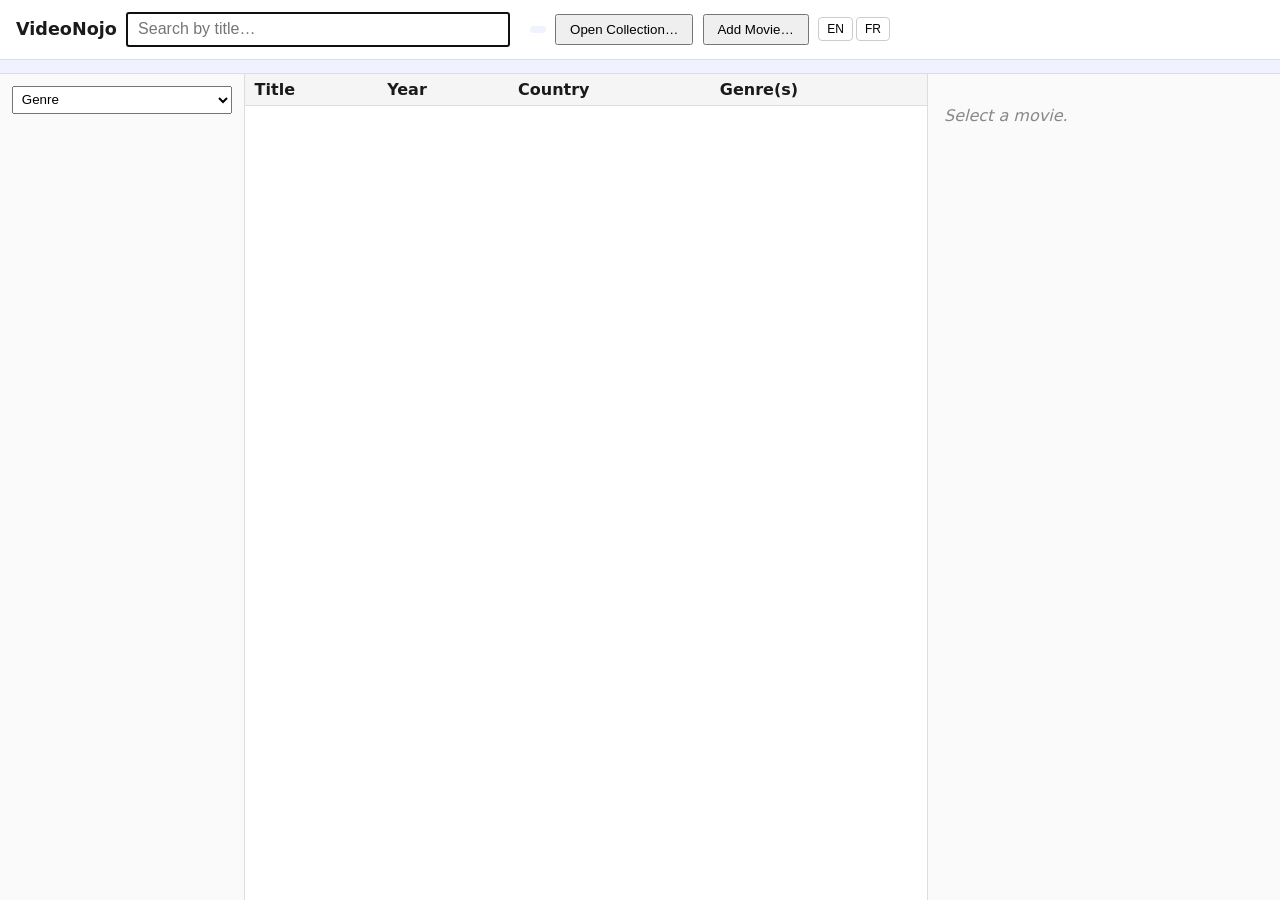
==== project/app/src/index.html @ ea9f787c "v0.16.0: <datalist> autocomplete on the add/edit form country/genres/studios/formats/actors/crew inp" ====
<!doctype html>
<html lang="en">
<head>
  <meta charset="utf-8" />
  <title>VideoNojo</title>
  <link rel="stylesheet" href="style.css" />
</head>
<body>
  <header>
    <h1>VideoNojo</h1>
    <input id="search" type="search" data-i18n-placeholder="search_placeholder" placeholder="Search by title…" autofocus />
    <span id="count"></span>
    <span id="file-badge"></span>
    <button id="open-collection" data-i18n="nav_open">Open Collection…</button>
    <button id="add-movie" data-i18n="nav_add">Add Movie…</button>
    <span id="lang-toggle">
      <button id="lang-en" type="button">EN</button>
      <button id="lang-fr" type="button">FR</button>
    </span>
    <span id="app-version"></span>
  </header>
  <div id="tabs"></div>
  <main id="main">
    <aside id="groups">
      <select id="group-field">
        <option value="genres" data-i18n="opt_group_genres">Genre</option>
        <option value="studios" data-i18n="opt_group_studios">Studio</option>
        <option value="formats" data-i18n="opt_group_formats">Format</option>
        <option value="country" data-i18n="opt_group_country">Country</option>
      </select>
      <div id="group-list"></div>
    </aside>
    <div id="right-col">
      <table id="movies">
        <thead>
          <tr>
            <th data-k="title" data-i18n="col_title">Title</th>
            <th data-k="release_year" data-i18n="col_year">Year</th>
            <th data-k="country" data-i18n="col_country">Country</th>
            <th data-k="genres" data-i18n="col_genres">Genre(s)</th>
          </tr>
        </thead>
        <tbody></tbody>
      </table>
      <aside id="detail">
        <p id="detail-empty" data-i18n="detail_select">Select a movie.</p>
        <div id="detail-content"></div>
      </aside>
    </div>
  </main>
  <dialog id="add-movie-dialog">
    <form id="add-movie-form" method="dialog">
      <h2 id="add-movie-dialog-title" data-i18n="form_title_add">Add Movie</h2>
      <label><span data-i18n="form_label_title">Title</span> <input name="title" required /></label>
      <label><span data-i18n="form_label_year">Release year</span> <input name="release_year" /></label>
      <label><span data-i18n="form_label_rating">Rating (0–5)</span> <input name="rating" type="number" min="0" max="5" /></label>
      <label><span data-i18n="form_label_country">Country</span> <input name="country" list="dl-country" /></label>
      <label><span data-i18n="form_label_genres">Genre(s), comma-separated</span> <input name="genres" list="dl-genres" /></label>
      <label><span data-i18n="form_label_studios">Studio(s), comma-separated</span> <input name="studios" list="dl-studios" /></label>
      <label><span data-i18n="form_label_formats">Format(s), comma-separated</span> <input name="formats" list="dl-formats" /></label>
      <label><span data-i18n="form_label_actors">Actor(s), comma-separated</span> <input name="actors" list="dl-actors" /></label>
      <label><span data-i18n="form_label_crew">Crew, comma-separated ("Name" or "Name:Role")</span> <input name="crew" list="dl-crew" /></label>
      <datalist id="dl-country"></datalist>
      <datalist id="dl-genres"></datalist>
      <datalist id="dl-studios"></datalist>
      <datalist id="dl-formats"></datalist>
      <datalist id="dl-actors"></datalist>
      <datalist id="dl-crew"></datalist>
      <label><span data-i18n="form_label_plot">Plot</span> <textarea name="plot" rows="2"></textarea></label>
      <label><span data-i18n="form_label_notes">Notes</span> <textarea name="notes" rows="2"></textarea></label>
      <div id="add-movie-error" class="error"></div>
      <menu>
        <button type="button" id="add-movie-cancel" data-i18n="form_cancel">Cancel</button>
        <button type="submit" id="add-movie-submit" data-i18n="form_next">Next…</button>
      </menu>
    </form>
  </dialog>

  <dialog id="add-preview-dialog">
    <h2 id="add-preview-title"></h2>
    <p id="add-preview-summary"></p>
    <ul id="add-preview-list"></ul>
    <menu>
      <button type="button" id="add-preview-cancel" data-i18n="form_cancel">Cancel</button>
      <button type="button" id="add-preview-confirm" data-i18n="add_preview_confirm">Confirm and add</button>
    </menu>
  </dialog>

  <script type="module" src="app.js"></script>
</body>
</html>
---- project/app/src/style.css ----
body {
  font-family: -apple-system, system-ui, sans-serif;
  margin: 0;
  color: #1a1a1a;
  height: 100vh;
  display: flex;
  flex-direction: column;
}

header {
  display: flex;
  align-items: center;
  gap: 0.6rem;
  padding: 0.75rem 1rem;
  border-bottom: 1px solid #ddd;
  background: #fff;
  flex-shrink: 0;
}

header h1 {
  font-size: 1.1rem;
  margin: 0;
  flex-shrink: 0;
}

#search {
  flex: 1 1 12rem;
  min-width: 8rem;
  max-width: 24rem;
  font-size: 1rem;
  padding: 0.4rem 0.6rem;
}

#count {
  color: #666;
  font-size: 0.85rem;
}

#file-badge {
  color: #666;
  font-size: 0.8rem;
  padding: 0.2rem 0.5rem;
  background: #f0f2ff;
  border-radius: 4px;
}

#open-collection,
#add-movie {
  padding: 0.4rem 0.8rem;
  cursor: pointer;
}

#app-version {
  color: #999;
  font-size: 0.75rem;
  margin-left: auto;
}

#lang-toggle {
  display: flex;
  gap: 0.2rem;
}

#lang-toggle button {
  padding: 0.25rem 0.5rem;
  font-size: 0.75rem;
  cursor: pointer;
  border: 1px solid #ccc;
  background: #fff;
  border-radius: 4px;
}

#lang-toggle button.active {
  background: #2e4bb0;
  color: #fff;
  border-color: #2e4bb0;
}

dialog {
  border: none;
  border-radius: 6px;
  box-shadow: 0 4px 24px rgba(0, 0, 0, 0.2);
  padding: 1.25rem;
  width: 26rem;
  max-height: 85vh;
  overflow-y: auto;
}

dialog::backdrop {
  background: rgba(0, 0, 0, 0.3);
}

dialog h2 {
  margin: 0 0 0.75rem 0;
  font-size: 1.05rem;
}

#add-movie-form label {
  display: block;
  font-size: 0.85rem;
  color: #555;
  margin-bottom: 0.6rem;
}

#add-movie-form input,
#add-movie-form textarea {
  display: block;
  width: 100%;
  box-sizing: border-box;
  margin-top: 0.2rem;
  padding: 0.35rem 0.5rem;
  font-size: 0.95rem;
}

dialog menu {
  display: flex;
  justify-content: flex-end;
  gap: 0.5rem;
  margin: 1rem 0 0 0;
  padding: 0;
}

dialog menu button {
  padding: 0.4rem 0.8rem;
  cursor: pointer;
}

.error {
  color: #c0392b;
  font-size: 0.85rem;
  min-height: 1.2em;
}

#add-preview-list {
  padding-left: 1.2rem;
  font-size: 0.9rem;
}

.new-badge {
  background: #dce5fb;
  color: #2e4bb0;
  font-size: 0.7rem;
  font-weight: 600;
  padding: 0.05rem 0.35rem;
  border-radius: 999px;
}

#tabs {
  display: flex;
  gap: 0.4rem;
  padding: 0.4rem 1rem;
  overflow-x: auto;
  background: #f0f2ff;
  border-bottom: 1px solid #ddd;
  flex-shrink: 0;
}

#tabs .tab {
  flex: 0 0 auto;
  padding: 0.3rem 0.7rem;
  border-radius: 999px;
  font-size: 0.75rem;
  font-weight: 500;
  white-space: nowrap;
  cursor: pointer;
  background: #e4e9ff;
  border: 1px solid #c3d2f7;
  color: #2e4bb0;
}

#tabs .tab:hover {
  background: #dce5fb;
  border-color: #6a7fe0;
}

#tabs .tab.active {
  background: #6a7fe0;
  border-color: #6a7fe0;
  color: #fff;
}

#tabs .tab .n {
  opacity: 0.75;
  margin-left: 0.3rem;
}

#tabs .tab.active .n {
  opacity: 0.9;
}

#main {
  flex: 1;
  min-height: 0;
  display: flex;
  overflow: hidden;
}

#groups {
  width: 220px;
  flex-shrink: 0;
  padding: 0.75rem;
  overflow-y: auto;
  border-right: 1px solid #ddd;
  background: #fafafa;
}

#group-field {
  width: 100%;
  margin-bottom: 0.5rem;
  padding: 0.3rem;
}

.group-row {
  display: flex;
  justify-content: space-between;
  gap: 0.5rem;
  padding: 0.3rem 0.4rem;
  border-radius: 4px;
  cursor: pointer;
  font-size: 0.9rem;
}

.group-row:hover {
  background: #eef0ff;
}

.group-row.active {
  background: #dce5fb;
  font-weight: 600;
}

.group-label {
  overflow: hidden;
  text-overflow: ellipsis;
  white-space: nowrap;
}

.group-count {
  color: #888;
  flex-shrink: 0;
}

#right-col {
  flex: 1;
  min-width: 0;
  display: flex;
  overflow: hidden;
}

#movies {
  flex: 1;
  overflow-y: auto;
  border-collapse: collapse;
  width: 100%;
}

#movies th {
  text-align: left;
  position: sticky;
  top: 0;
  background: #f5f5f5;
  padding: 0.4rem 0.6rem;
  border-bottom: 1px solid #ddd;
}

#movies td {
  padding: 0.4rem 0.6rem;
  border-bottom: 1px solid #eee;
  cursor: pointer;
}

#movies tr:hover td {
  background: #f5f7ff;
}

#detail {
  width: 320px;
  flex-shrink: 0;
  padding: 1rem;
  overflow-y: auto;
  border-left: 1px solid #ddd;
  background: #fafafa;
}

#detail-empty {
  color: #888;
  font-style: italic;
}

#detail-content dl {
  display: grid;
  grid-template-columns: 6rem 1fr;
  gap: 0.25rem 0.5rem;
  font-size: 0.9rem;
}

#detail-content dt {
  color: #666;
}

#detail-content dd {
  margin: 0;
}

.detail-actions {
  display: flex;
  gap: 0.5rem;
  margin-top: 1rem;
  border-top: 1px solid #eee;
  padding-top: 1rem;
}

.detail-actions button {
  padding: 0.35rem 0.7rem;
  cursor: pointer;
}
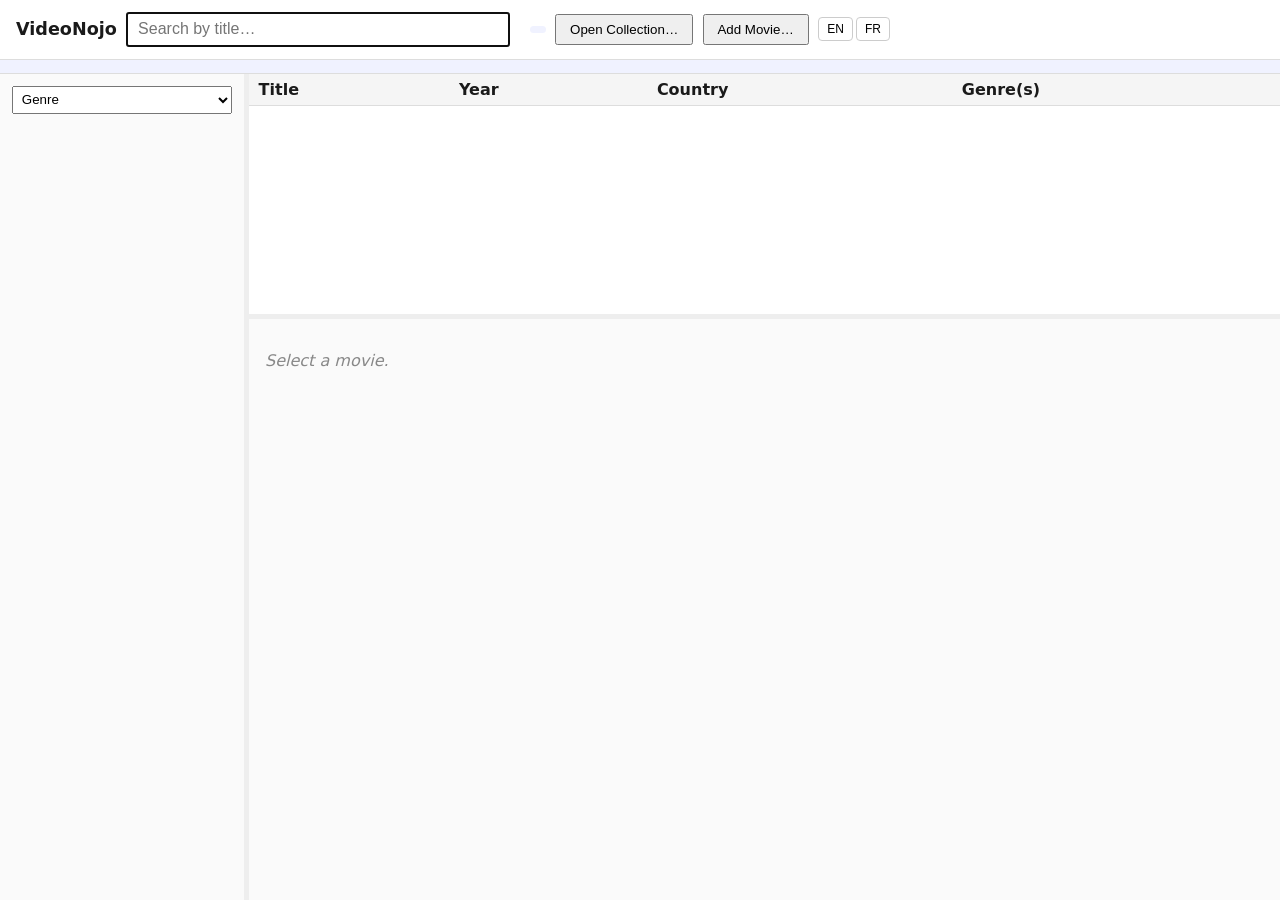
==== commit d6bf1c07: "v0.18.0: fix the three-pane layout to match BookNojo/MusicNojo's own arrangement, plus resizable pan" ====
--- a/project/app/src/index.html
+++ b/project/app/src/index.html
@@ -30,18 +30,22 @@
       </select>
       <div id="group-list"></div>
     </aside>
+    <div id="splitter-v" title="Drag to resize"></div>
     <div id="right-col">
-      <table id="movies">
-        <thead>
-          <tr>
-            <th data-k="title" data-i18n="col_title">Title</th>
-            <th data-k="release_year" data-i18n="col_year">Year</th>
-            <th data-k="country" data-i18n="col_country">Country</th>
-            <th data-k="genres" data-i18n="col_genres">Genre(s)</th>
-          </tr>
-        </thead>
-        <tbody></tbody>
-      </table>
+      <div id="list-pane">
+        <table id="movies">
+          <thead>
+            <tr>
+              <th data-k="title" data-i18n="col_title">Title</th>
+              <th data-k="release_year" data-i18n="col_year">Year</th>
+              <th data-k="country" data-i18n="col_country">Country</th>
+              <th data-k="genres" data-i18n="col_genres">Genre(s)</th>
+            </tr>
+          </thead>
+          <tbody></tbody>
+        </table>
+      </div>
+      <div id="splitter-h" title="Drag to resize"></div>
       <aside id="detail">
         <p id="detail-empty" data-i18n="detail_select">Select a movie.</p>
         <div id="detail-content"></div>
--- a/project/app/src/style.css
+++ b/project/app/src/style.css
@@ -196,12 +196,22 @@
 }
 
 #groups {
-  width: 220px;
-  flex-shrink: 0;
+  flex: 0 0 220px;
+  min-width: 140px;
   padding: 0.75rem;
   overflow-y: auto;
-  border-right: 1px solid #ddd;
   background: #fafafa;
+}
+
+#splitter-v {
+  flex: 0 0 5px;
+  cursor: col-resize;
+  background: #eee;
+}
+
+#splitter-v:hover,
+#splitter-v.dragging {
+  background: #6a7fe0;
 }
 
 #group-field {
@@ -244,14 +254,32 @@
   flex: 1;
   min-width: 0;
   display: flex;
+  flex-direction: column;
   overflow: hidden;
 }
 
+#list-pane {
+  /* ~5 rows + header by default — the detail pane below gets most of
+     the space until the user drags #splitter-h to show more. */
+  flex: 0 0 240px;
+  min-height: 100px;
+  overflow-y: auto;
+}
+
 #movies {
-  flex: 1;
-  overflow-y: auto;
   border-collapse: collapse;
   width: 100%;
+}
+
+#splitter-h {
+  flex: 0 0 5px;
+  cursor: row-resize;
+  background: #eee;
+}
+
+#splitter-h:hover,
+#splitter-h.dragging {
+  background: #6a7fe0;
 }
 
 #movies th {
@@ -274,11 +302,10 @@
 }
 
 #detail {
-  width: 320px;
-  flex-shrink: 0;
+  flex: 1 1 auto;
+  min-height: 100px;
   padding: 1rem;
   overflow-y: auto;
-  border-left: 1px solid #ddd;
   background: #fafafa;
 }
 
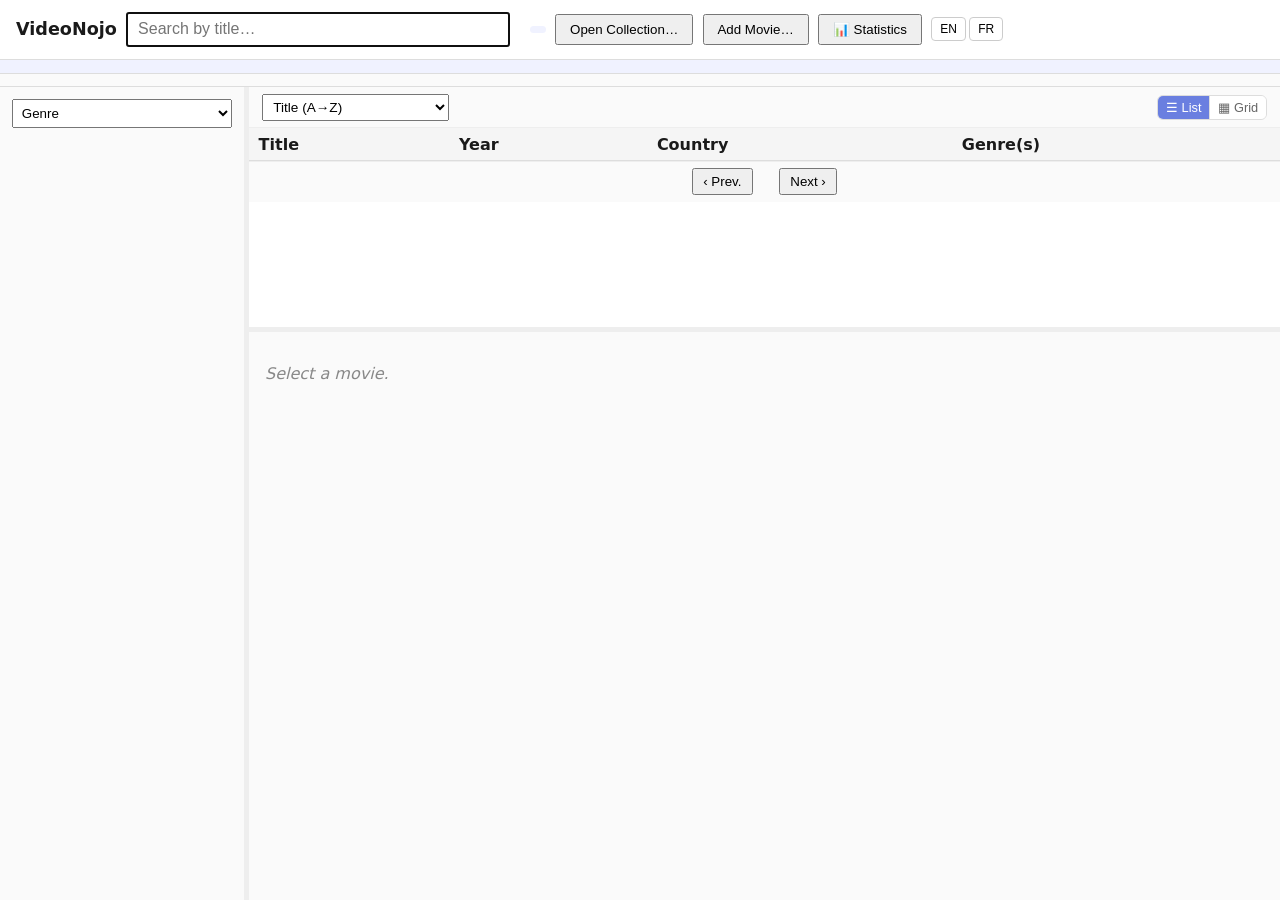
==== commit 3f0d4ffc: "v0.22.0: A-Z bar, sort, grid view, pagination, and statistics panel Ports the same pattern MusicNojo" ====
--- a/project/app/src/index.html
+++ b/project/app/src/index.html
@@ -13,6 +13,7 @@
     <span id="file-badge"></span>
     <button id="open-collection" data-i18n="nav_open">Open Collection…</button>
     <button id="add-movie" data-i18n="nav_add">Add Movie…</button>
+    <button id="stats-btn" data-i18n="nav_stats">📊 Statistics</button>
     <span id="lang-toggle">
       <button id="lang-en" type="button">EN</button>
       <button id="lang-fr" type="button">FR</button>
@@ -20,6 +21,7 @@
     <span id="app-version"></span>
   </header>
   <div id="tabs"></div>
+  <div id="azbar"></div>
   <main id="main">
     <aside id="groups">
       <select id="group-field">
@@ -33,6 +35,19 @@
     <div id="splitter-v" title="Drag to resize"></div>
     <div id="right-col">
       <div id="list-pane">
+        <div id="list-toolbar">
+          <select id="sort">
+            <option value="title" data-i18n="opt_sort_title">Title (A→Z)</option>
+            <option value="year_desc" data-i18n="opt_sort_year_desc">Year (newest first)</option>
+            <option value="rating_desc" data-i18n="opt_sort_rating_desc">Rating (highest first)</option>
+            <option value="country" data-i18n="opt_sort_country">Country (A→Z)</option>
+            <option value="date_added_desc" data-i18n="opt_sort_date_added">Date added (newest first)</option>
+          </select>
+          <div id="view-toggle">
+            <button id="view-list" class="active" data-i18n="list_view_list">☰ List</button>
+            <button id="view-grid" data-i18n="list_view_grid">▦ Grid</button>
+          </div>
+        </div>
         <table id="movies">
           <thead>
             <tr>
@@ -44,6 +59,12 @@
           </thead>
           <tbody></tbody>
         </table>
+        <div id="grid-view"></div>
+        <div id="pager">
+          <button id="prev-page" data-i18n="list_prev">‹ Prev.</button>
+          <span id="page-info"></span>
+          <button id="next-page" data-i18n="list_next">Next ›</button>
+        </div>
       </div>
       <div id="splitter-h" title="Drag to resize"></div>
       <aside id="detail">
@@ -52,6 +73,7 @@
       </aside>
     </div>
   </main>
+  <div id="stats-pane"></div>
   <dialog id="add-movie-dialog">
     <form id="add-movie-form" method="dialog">
       <h2 id="add-movie-dialog-title" data-i18n="form_title_add">Add Movie</h2>
--- a/project/app/src/style.css
+++ b/project/app/src/style.css
@@ -188,6 +188,41 @@
   opacity: 0.9;
 }
 
+#azbar {
+  display: flex;
+  flex-wrap: nowrap;
+  justify-content: space-between;
+  overflow-x: auto;
+  gap: 0.2rem;
+  padding: 0.4rem 1rem;
+  background: #fafafa;
+  border-bottom: 1px solid #ddd;
+  flex-shrink: 0;
+}
+
+#azbar button {
+  border: 1px solid transparent;
+  background: none;
+  font-size: 0.75rem;
+  font-weight: 600;
+  color: #888;
+  padding: 0.25rem 0.55rem;
+  border-radius: 4px;
+  cursor: pointer;
+  min-width: 1.6rem;
+  flex-shrink: 0;
+}
+
+#azbar button:hover {
+  background: #f5f7ff;
+  color: #1a1a1a;
+}
+
+#azbar button.active {
+  background: #6a7fe0;
+  color: #fff;
+}
+
 #main {
   flex: 1;
   min-height: 0;
@@ -263,12 +298,137 @@
      the space until the user drags #splitter-h to show more. */
   flex: 0 0 240px;
   min-height: 100px;
-  overflow-y: auto;
+  display: flex;
+  flex-direction: column;
+  overflow: auto;
+}
+
+#list-toolbar {
+  display: flex;
+  justify-content: space-between;
+  align-items: center;
+  padding: 0.4rem 0.8rem;
+  border-bottom: 1px solid #eee;
+  background: #fafafa;
+  flex-shrink: 0;
+}
+
+#sort {
+  padding: 0.25rem 0.4rem;
+  font-size: 0.85rem;
+}
+
+#view-toggle {
+  display: flex;
+  border: 1px solid #ddd;
+  border-radius: 6px;
+  overflow: hidden;
+}
+
+#view-toggle button {
+  border: none;
+  background: #fff;
+  padding: 0.25rem 0.5rem;
+  font-size: 0.8rem;
+  cursor: pointer;
+  color: #666;
+}
+
+#view-toggle button:hover {
+  background: #f5f7ff;
+  color: #1a1a1a;
+}
+
+#view-toggle button + button {
+  border-left: 1px solid #ddd;
+}
+
+#view-toggle button.active {
+  background: #6a7fe0;
+  color: #fff;
 }
 
 #movies {
   border-collapse: collapse;
   width: 100%;
+}
+
+#grid-view {
+  display: none;
+  grid-template-columns: repeat(auto-fill, minmax(8.5rem, 1fr));
+  gap: 0.8rem;
+  padding: 0.8rem;
+  align-content: start;
+}
+
+#list-pane.view-grid table {
+  display: none;
+}
+
+#list-pane.view-grid #grid-view {
+  display: grid;
+}
+
+.grid-tile {
+  cursor: pointer;
+  border-radius: 6px;
+  padding: 0.3rem;
+}
+
+.grid-tile:hover {
+  background: #f0f2ff;
+}
+
+.grid-tile .thumb {
+  width: 100%;
+  aspect-ratio: 2 / 3;
+  object-fit: cover;
+  border-radius: 4px;
+  background: #e4e4e8;
+  display: block;
+}
+
+.grid-tile .t {
+  font-size: 0.8rem;
+  font-weight: 600;
+  margin-top: 0.3rem;
+  overflow: hidden;
+  text-overflow: ellipsis;
+  white-space: nowrap;
+}
+
+.grid-tile .y {
+  font-size: 0.72rem;
+  color: #666;
+  overflow: hidden;
+  text-overflow: ellipsis;
+  white-space: nowrap;
+}
+
+#pager {
+  display: flex;
+  align-items: center;
+  justify-content: center;
+  gap: 0.8rem;
+  padding: 0.4rem;
+  border-top: 1px solid #eee;
+  background: #fafafa;
+  flex-shrink: 0;
+  font-size: 0.8rem;
+}
+
+#pager button {
+  padding: 0.25rem 0.6rem;
+  cursor: pointer;
+}
+
+#pager button:disabled {
+  cursor: default;
+  opacity: 0.4;
+}
+
+#page-info {
+  color: #666;
 }
 
 #splitter-h {
@@ -341,3 +501,119 @@
   padding: 0.35rem 0.7rem;
   cursor: pointer;
 }
+
+#stats-pane {
+  display: none;
+  flex: 1;
+  overflow-y: auto;
+  background: #fbfbfc;
+  padding: 1.5rem;
+  min-height: 0;
+}
+
+body.panel-stats #main {
+  display: none;
+}
+
+body.panel-stats #stats-pane {
+  display: block;
+}
+
+.stats-wrap {
+  max-width: 60rem;
+  margin: 0 auto;
+}
+
+.stats-wrap h2 {
+  font-size: 1.1rem;
+  margin: 0 0 0.9rem;
+}
+
+.stat-summary {
+  display: flex;
+  flex-wrap: wrap;
+  gap: 1rem;
+  font-size: 0.85rem;
+  color: #666;
+  margin-bottom: 1.2rem;
+}
+
+.stat-summary strong {
+  color: #1a1a1a;
+}
+
+.stat-grid {
+  display: grid;
+  grid-template-columns: repeat(auto-fit, minmax(20rem, 1fr));
+  gap: 1.1rem;
+}
+
+.stat-block {
+  background: #fff;
+  border: 1px solid #ddd;
+  border-radius: 8px;
+  padding: 0.9rem 1rem;
+}
+
+.stat-block h3 {
+  font-size: 0.7rem;
+  font-weight: 700;
+  text-transform: uppercase;
+  letter-spacing: 0.05em;
+  color: #888;
+  margin: 0 0 0.6rem;
+}
+
+.stat-row {
+  display: flex;
+  align-items: center;
+  gap: 0.5rem;
+  font-size: 0.8rem;
+  margin-bottom: 0.3rem;
+}
+
+.stat-row .label {
+  width: 9rem;
+  flex-shrink: 0;
+  overflow: hidden;
+  text-overflow: ellipsis;
+  white-space: nowrap;
+}
+
+.stat-row .bar-wrap {
+  flex: 1;
+  background: #eceef2;
+  border-radius: 3px;
+  height: 0.6rem;
+  overflow: hidden;
+}
+
+.stat-row .bar {
+  display: block;
+  background: #6a7fe0;
+  height: 100%;
+}
+
+.stat-row .val {
+  width: 2.3rem;
+  text-align: right;
+  color: #888;
+  font-size: 0.7rem;
+  flex-shrink: 0;
+}
+
+.stat-empty {
+  font-size: 0.8rem;
+  color: #888;
+}
+
+#stats-btn {
+  padding: 0.4rem 0.8rem;
+  cursor: pointer;
+}
+
+#stats-btn.active {
+  background: #6a7fe0;
+  color: #fff;
+  border-color: #6a7fe0;
+}
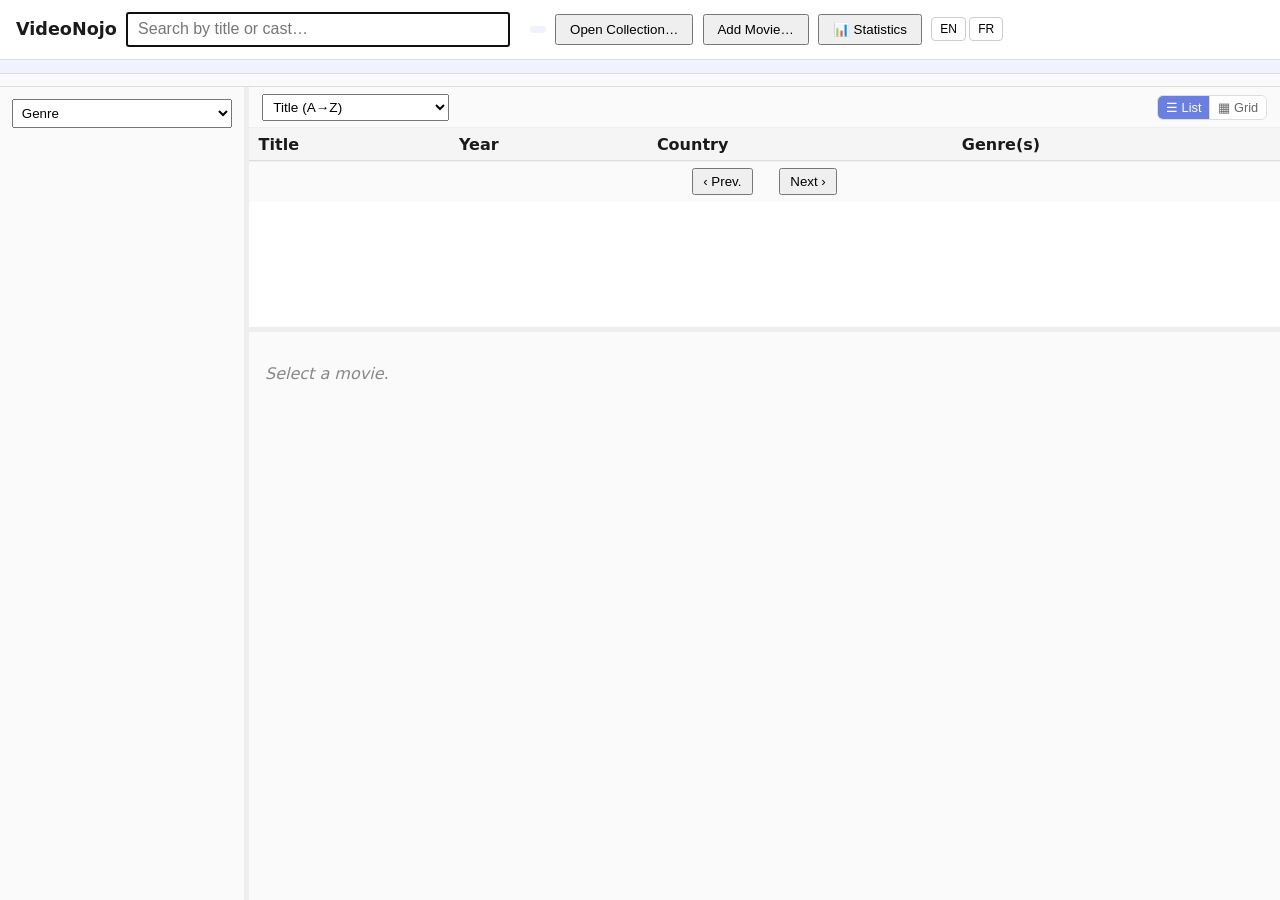
==== commit 3226dd92: "Extend movie search to cast members, not just title Search previously filtered on m.title only. Now " ====
--- a/project/app/src/index.html
+++ b/project/app/src/index.html
@@ -8,7 +8,7 @@
 <body>
   <header>
     <h1>VideoNojo</h1>
-    <input id="search" type="search" data-i18n-placeholder="search_placeholder" placeholder="Search by title…" autofocus />
+    <input id="search" type="search" data-i18n-placeholder="search_placeholder" placeholder="Search by title or cast…" autofocus />
     <span id="count"></span>
     <span id="file-badge"></span>
     <button id="open-collection" data-i18n="nav_open">Open Collection…</button>
@@ -81,15 +81,33 @@
       <label><span data-i18n="form_label_year">Release year</span> <input name="release_year" /></label>
       <label><span data-i18n="form_label_rating">Rating (0–5)</span> <input name="rating" type="number" min="0" max="5" /></label>
       <label><span data-i18n="form_label_country">Country</span> <input name="country" list="dl-country" /></label>
+      <label><span data-i18n="form_label_series">Series</span> <input name="series" list="dl-series" /></label>
+      <label><span data-i18n="form_label_box_set">Box set</span> <input name="box_set" list="dl-box_set" /></label>
       <label><span data-i18n="form_label_genres">Genre(s), comma-separated</span> <input name="genres" list="dl-genres" /></label>
       <label><span data-i18n="form_label_studios">Studio(s), comma-separated</span> <input name="studios" list="dl-studios" /></label>
       <label><span data-i18n="form_label_formats">Format(s), comma-separated</span> <input name="formats" list="dl-formats" /></label>
+      <label><span data-i18n="form_label_regions">Region(s), comma-separated</span> <input name="regions" list="dl-regions" /></label>
+      <label><span data-i18n="form_label_screen_ratios">Screen ratio(s), comma-separated</span> <input name="screen_ratios" list="dl-screen_ratios" /></label>
+      <label><span data-i18n="form_label_subtitles">Subtitle(s), comma-separated</span> <input name="subtitles" list="dl-subtitles" /></label>
+      <label><span data-i18n="form_label_audio_tracks">Audio track(s), comma-separated</span> <input name="audio_tracks" list="dl-audio_tracks" /></label>
+      <label><span data-i18n="form_label_hdr">HDR, comma-separated</span> <input name="hdr" list="dl-hdr" /></label>
+      <label><span data-i18n="form_label_extras">Extra(s), comma-separated</span> <input name="extras" list="dl-extras" /></label>
+      <label><span data-i18n="form_label_tags">Tag(s), comma-separated</span> <input name="tags" list="dl-tags" /></label>
       <label><span data-i18n="form_label_actors">Actor(s), comma-separated</span> <input name="actors" list="dl-actors" /></label>
       <label><span data-i18n="form_label_crew">Crew, comma-separated ("Name" or "Name:Role")</span> <input name="crew" list="dl-crew" /></label>
       <datalist id="dl-country"></datalist>
+      <datalist id="dl-series"></datalist>
+      <datalist id="dl-box_set"></datalist>
       <datalist id="dl-genres"></datalist>
       <datalist id="dl-studios"></datalist>
       <datalist id="dl-formats"></datalist>
+      <datalist id="dl-regions"></datalist>
+      <datalist id="dl-screen_ratios"></datalist>
+      <datalist id="dl-subtitles"></datalist>
+      <datalist id="dl-audio_tracks"></datalist>
+      <datalist id="dl-hdr"></datalist>
+      <datalist id="dl-extras"></datalist>
+      <datalist id="dl-tags"></datalist>
       <datalist id="dl-actors"></datalist>
       <datalist id="dl-crew"></datalist>
       <label><span data-i18n="form_label_plot">Plot</span> <textarea name="plot" rows="2"></textarea></label>
--- a/project/app/src/style.css
+++ b/project/app/src/style.css
@@ -285,6 +285,22 @@
   flex-shrink: 0;
 }
 
+.group-count.sortable {
+  cursor: pointer;
+  padding: 0.05rem 0.35rem;
+  border-radius: 999px;
+}
+
+.group-count.sortable:hover {
+  background: #e4e9ff;
+  color: #2e4bb0;
+}
+
+.group-count.sort-active {
+  background: #6a7fe0;
+  color: #fff;
+}
+
 #right-col {
   flex: 1;
   min-width: 0;
@@ -474,6 +490,31 @@
   font-style: italic;
 }
 
+#detail-content .tag-link {
+  cursor: pointer;
+  color: #1a1a1a;
+  border-bottom: 1px dashed #999;
+}
+
+#detail-content .tag-link:hover {
+  color: #2e4bb0;
+  border-bottom-color: #2e4bb0;
+}
+
+#detail-content .detail-top {
+  display: flex;
+  gap: 1.25rem;
+  align-items: flex-start;
+}
+
+#detail-content .cover {
+  width: 220px;
+  aspect-ratio: 2 / 3;
+  object-fit: cover;
+  border-radius: 4px;
+  flex-shrink: 0;
+}
+
 #detail-content dl {
   display: grid;
   grid-template-columns: 6rem 1fr;
@@ -487,6 +528,34 @@
 
 #detail-content dd {
   margin: 0;
+}
+
+#detail-content .disc-heading {
+  font-weight: 600;
+  margin-top: 0.75rem;
+  font-size: 0.85rem;
+  color: #444;
+}
+
+#detail-content ol {
+  padding-left: 1.2rem;
+  font-size: 0.9rem;
+  margin: 0.25rem 0 0;
+}
+
+.link-list {
+  list-style: none;
+  margin: 0;
+  padding: 0;
+}
+
+.link-list a {
+  color: #2e4bb0;
+  cursor: pointer;
+}
+
+.link-list a:hover {
+  text-decoration: underline;
 }
 
 .detail-actions {
@@ -542,6 +611,68 @@
   color: #1a1a1a;
 }
 
+.stat-link {
+  cursor: pointer;
+  border-bottom: 1px dashed #999;
+}
+
+.stat-link:hover {
+  color: #1a1a1a;
+  border-bottom-color: #6a7fe0;
+}
+
+.stat-link.expanded {
+  color: #6a7fe0;
+  border-bottom-color: #6a7fe0;
+}
+
+.stat-detail {
+  background: #fff;
+  border: 1px solid #ddd;
+  border-radius: 8px;
+  padding: 0.7rem 1rem;
+  margin: -0.4rem 0 1rem;
+  max-height: 14rem;
+  overflow-y: auto;
+}
+
+.stat-detail h4 {
+  margin: 0 0 0.4rem;
+  font-size: 0.75rem;
+  font-weight: 700;
+  text-transform: uppercase;
+  letter-spacing: 0.05em;
+  color: #888;
+}
+
+.stat-detail-list {
+  list-style: none;
+  margin: 0;
+  padding: 0;
+  font-size: 0.82rem;
+}
+
+.stat-detail-list li {
+  padding: 0.2rem 0;
+  border-bottom: 1px solid #f0f0f2;
+}
+
+.stat-detail-list li:last-child {
+  border-bottom: none;
+}
+
+.stat-detail-list li.clickable {
+  cursor: pointer;
+  border-radius: 4px;
+  padding-left: 0.3rem;
+  margin-left: -0.3rem;
+}
+
+.stat-detail-list li.clickable:hover {
+  background: #f0f2ff;
+  color: #2e4bb0;
+}
+
 .stat-grid {
   display: grid;
   grid-template-columns: repeat(auto-fit, minmax(20rem, 1fr));
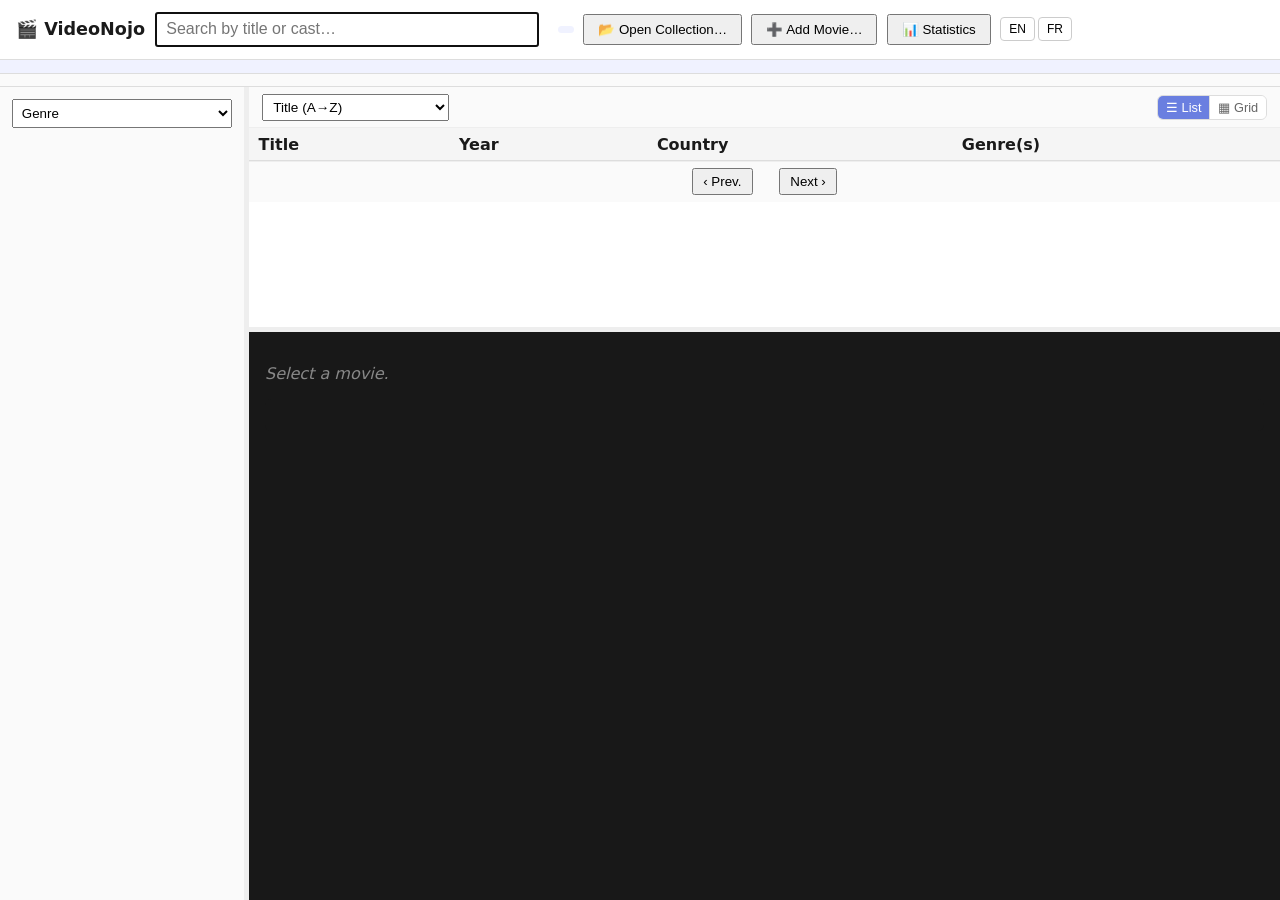
==== commit 26de1d61: "v0.41.0: homogenize header emoji/help language order, add cover picker at add-time - Header emoji (t" ====
--- a/project/app/src/index.html
+++ b/project/app/src/index.html
@@ -7,12 +7,12 @@
 </head>
 <body>
   <header>
-    <h1>VideoNojo</h1>
+    <h1>🎬 VideoNojo</h1>
     <input id="search" type="search" data-i18n-placeholder="search_placeholder" placeholder="Search by title or cast…" autofocus />
     <span id="count"></span>
     <span id="file-badge"></span>
-    <button id="open-collection" data-i18n="nav_open">Open Collection…</button>
-    <button id="add-movie" data-i18n="nav_add">Add Movie…</button>
+    <button id="open-collection" data-i18n="nav_open">📂 Open Collection…</button>
+    <button id="add-movie" data-i18n="nav_add">➕ Add Movie…</button>
     <button id="stats-btn" data-i18n="nav_stats">📊 Statistics</button>
     <span id="lang-toggle">
       <button id="lang-en" type="button">EN</button>
@@ -77,6 +77,11 @@
   <dialog id="add-movie-dialog">
     <form id="add-movie-form" method="dialog">
       <h2 id="add-movie-dialog-title" data-i18n="form_title_add">Add Movie</h2>
+      <div class="add-cover-field" id="add-movie-cover-field">
+        <span class="label" data-i18n="add_cover_label">Cover (optional)</span>
+        <button type="button" id="addCoverPickBtn" data-i18n="add_cover_choose">Choose an image…</button>
+        <span id="addCoverChosen" class="add-cover-chosen"></span>
+      </div>
       <label><span data-i18n="form_label_title">Title</span> <input name="title" required /></label>
       <label><span data-i18n="form_label_year">Release year</span> <input name="release_year" /></label>
       <label><span data-i18n="form_label_rating">Rating (0–5)</span> <input name="rating" type="number" min="0" max="5" /></label>
--- a/project/app/src/style.css
+++ b/project/app/src/style.css
@@ -131,6 +131,22 @@
   min-height: 1.2em;
 }
 
+.add-cover-field { display: flex; align-items: center; gap: 10px; margin-bottom: 1rem; }
+.add-cover-field .label { font-size: 0.85rem; font-weight: 600; color: #666; }
+.add-cover-field button {
+  background: #fff;
+  border: 1px solid #ddd;
+  border-radius: 6px;
+  padding: 6px 12px;
+  font-size: 0.85rem;
+  font-weight: 500;
+  color: #1a1a1a;
+  cursor: pointer;
+  font-family: inherit;
+}
+.add-cover-field button:hover { border-color: #4ea1f3; color: #2e6fb0; }
+.add-cover-chosen { font-size: 0.85rem; color: #666; }
+
 #add-preview-list {
   padding-left: 1.2rem;
   font-size: 0.9rem;
@@ -482,7 +498,7 @@
   min-height: 100px;
   padding: 1rem;
   overflow-y: auto;
-  background: #fafafa;
+  background: #181818;
 }
 
 #detail-empty {
@@ -490,15 +506,29 @@
   font-style: italic;
 }
 
+#detail-content {
+  background: #181818;
+  color: #e6e6e6;
+  padding: 1rem;
+  border-radius: 6px;
+}
+
+#detail-content h2 {
+  font-size: 1.3rem;
+  font-weight: 700;
+  color: #4ea1f3;
+  margin: 0 0 0.75rem;
+}
+
 #detail-content .tag-link {
   cursor: pointer;
-  color: #1a1a1a;
-  border-bottom: 1px dashed #999;
+  color: #e6e6e6;
+  border-bottom: 1px dashed #777;
 }
 
 #detail-content .tag-link:hover {
-  color: #2e4bb0;
-  border-bottom-color: #2e4bb0;
+  color: #4ea1f3;
+  border-bottom-color: #4ea1f3;
 }
 
 #detail-content .detail-top {
@@ -523,7 +553,7 @@
 }
 
 #detail-content dt {
-  color: #666;
+  color: #999;
 }
 
 #detail-content dd {
@@ -534,7 +564,7 @@
   font-weight: 600;
   margin-top: 0.75rem;
   font-size: 0.85rem;
-  color: #444;
+  color: #999;
 }
 
 #detail-content ol {
@@ -550,7 +580,7 @@
 }
 
 .link-list a {
-  color: #2e4bb0;
+  color: #4ea1f3;
   cursor: pointer;
 }
 
@@ -562,7 +592,7 @@
   display: flex;
   gap: 0.5rem;
   margin-top: 1rem;
-  border-top: 1px solid #eee;
+  border-top: 1px solid #333;
   padding-top: 1rem;
 }
 
